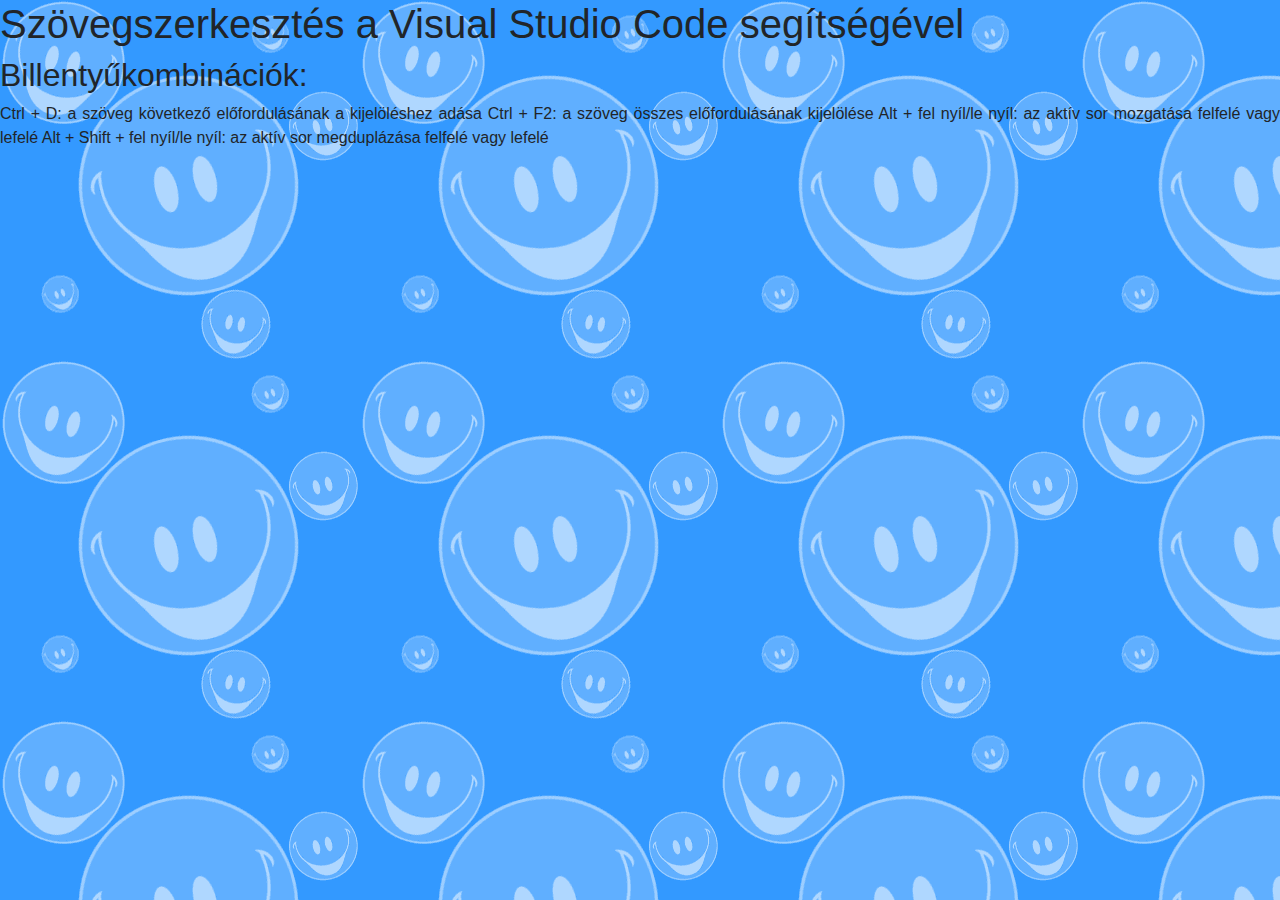
==== alapok.html @ 40ec0ba1 "2022.09.22.-i update" ====
<!doctype html>

<html lang="hu">
<head>
  <meta http-equiv="Content-Type" content="text/html; charset=utf-8">  
  <meta name="viewport" content="width=device-width, initial-scale=1, shrink-to-fit=no">
  <meta name="author" content="Szűcs Antal">
  <meta name="copyright" content="Szűcs Antal">
  <meta name="Keywords" content="">
  <meta name="Description" content="">
  <meta name="Generator" content="Visual Studio Code">
  <link rel="stylesheet" type="text/css" href="css/style.css">
  <link rel="stylesheet" href="/lib/bootstrap-4.5.2-dist/css/bootstrap.min.css">
  <link rel="icon" href="images/favicon.png" type="image/png">   
 <title>Alapok</title>    
</head>

<body>
    <h1>Szövegszerkesztés a Visual Studio Code segítségével</h1>
    <h2>Billentyűkombinációk:</h2>
    <p>Ctrl + D: a szöveg következő előfordulásának a kijelöléshez adása
      Ctrl + F2: a szöveg összes előfordulásának kijelölése
      Alt + fel nyíl/le nyíl: az aktív sor mozgatása felfelé vagy lefelé
      Alt + Shift + fel nyíl/le nyíl: az aktív sor megduplázása felfelé vagy lefelé
    </p>
</body>
</html>
---- css/style.css ----
* {padding: 0px; margin: 0px; border: 0px}

div.clear {clear: both;}

body {background-image: url(../images/bg.gif);}

* {box-sizing: border-box;}

#nav{
	height: 100px;
	
}

.row::after {
	content: ""; 
	clear: both; 
	display: table;
}
	
[class*="col-"] {float: left; padding: 15px;}

.col-1 {width: 8.33%;}
.col-2 {width: 16.66%;}
.col-3 {width: 25%;}
.col-4 {width: 33.33%;}
.col-5 {width: 41.66%;}
.col-6 {width: 50%;}
.col-7 {width: 58.33%;}
.col-8 {width: 66.66%;}
.col-9 {width: 75%;}
.col-10 {width: 83.33%;}
.col-11 {width: 91.66%;}
.col-12 {width: 100%;}

.col-9 {
	padding-top: 20px;
	background: #000;
	float: left;	
}
.col-9 ul li{
	margin: 15px;
	font-size: 20px;
	float: left;
	list-style: none;
}
.col-9 ul li a{
	text-decoration: none;
	color: #fff;
}

.col-3 {
	background: #000;
	padding-top: 50px;
	float: left;
}

.container{	
    margin: 85px 100px 0px 100px;
    padding: 10px;
    background: #f0f0f0;
	border: 1px solid #000;
	border-top-left-radius: 10px;
	border-top-right-radius: 10px;	
	border-bottom-left-radius: 10px;
	border-bottom-right-radius: 10px;	
	box-shadow: 5px 5px #898989;
	float: left;
}

p {text-align: justify;}
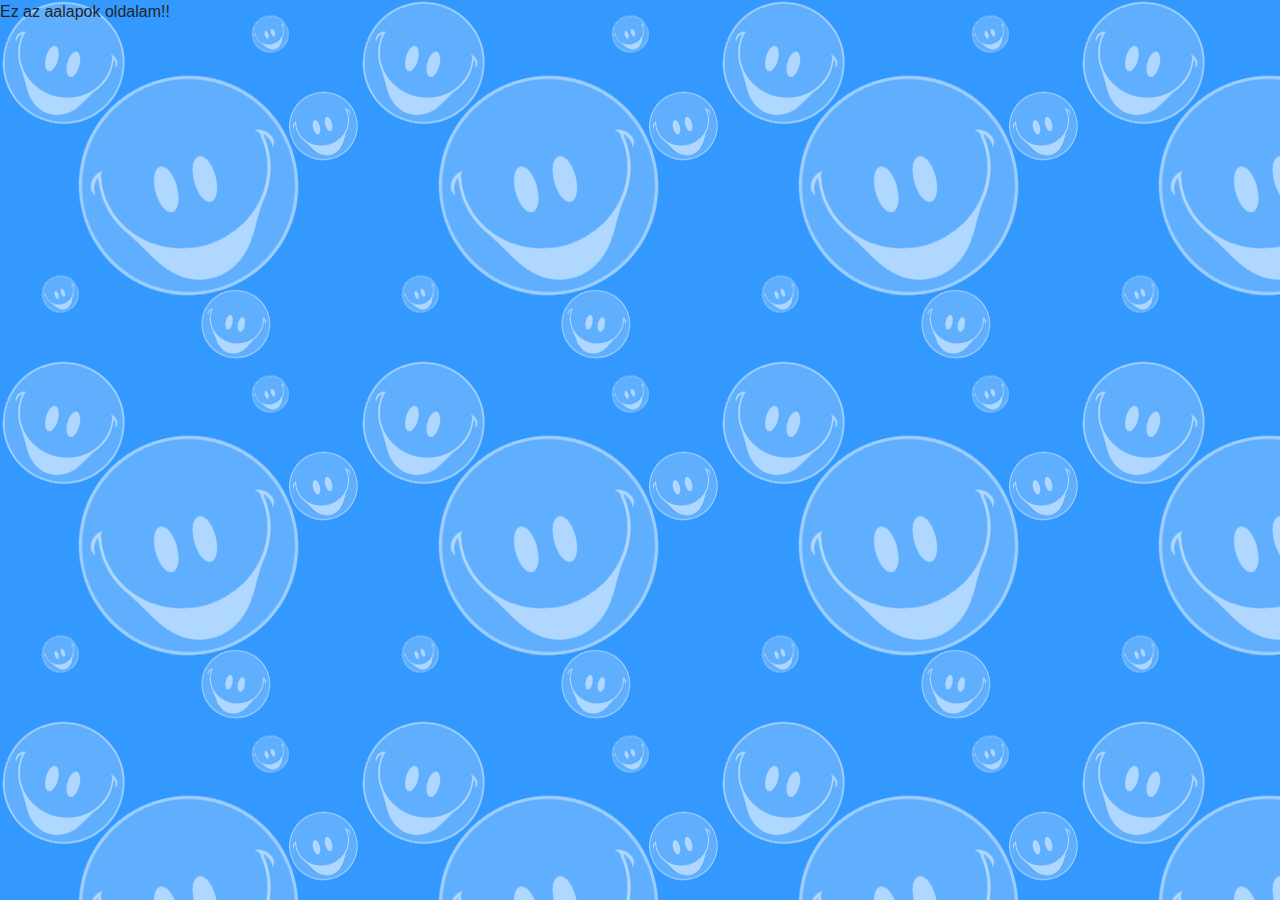
==== commit a070e5e3: "2022.09.26.-i update" ====
--- a/alapok.html
+++ b/alapok.html
@@ -16,12 +16,6 @@
 </head>
 
 <body>
-    <h1>Szövegszerkesztés a Visual Studio Code segítségével</h1>
-    <h2>Billentyűkombinációk:</h2>
-    <p>Ctrl + D: a szöveg következő előfordulásának a kijelöléshez adása
-      Ctrl + F2: a szöveg összes előfordulásának kijelölése
-      Alt + fel nyíl/le nyíl: az aktív sor mozgatása felfelé vagy lefelé
-      Alt + Shift + fel nyíl/le nyíl: az aktív sor megduplázása felfelé vagy lefelé
-    </p>
+    Ez az aalapok oldalam!!
 </body>
 </html>--- a/css/style.css
+++ b/css/style.css
@@ -1,3 +1,7 @@
+@charset "utf-8";
+/* CSS Document */
+/* szucsi.tk */
+
 * {padding: 0px; margin: 0px; border: 0px}
 
 div.clear {clear: both;}
